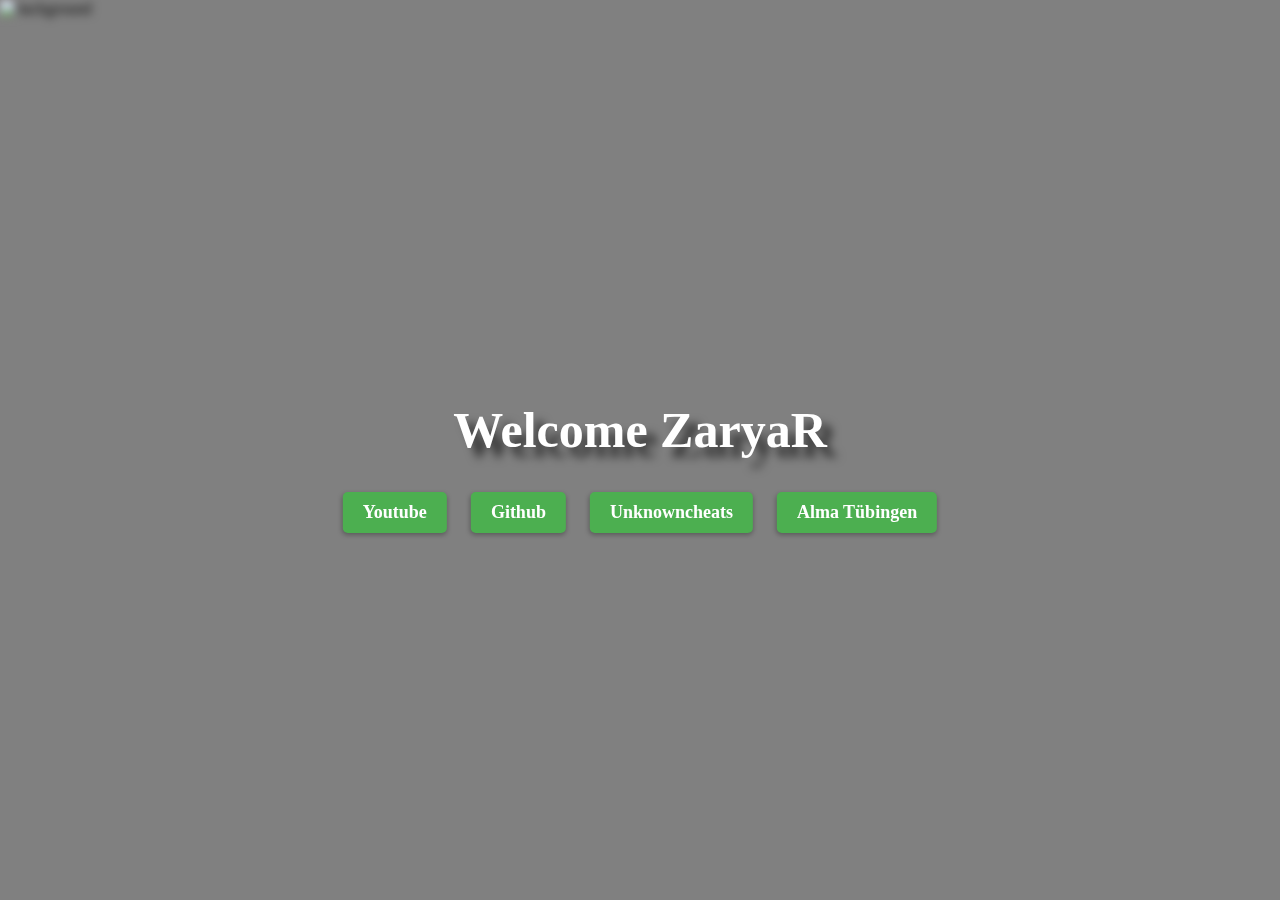
==== index.html @ f008966b "test1" ====
<!DOCTYPE html>
<html>
<head>
	<title>Zaryar's Website</title>
	<link rel="stylesheet" type="text/css" href="styles.css">
</head>
<body>
    <img src="bg1.gif" alt="background" id="bg-gif">
    <script src="https://embed.radio.co/player/28e6a16.js"></script>
	<div class="center">
        
		<h1>Welcome ZaryaR</h1>
        <ul>
            <li><a href="https://www.youtube.com/">Youtube</a></li>
            <li><a href="https://github.com/">Github</a></li>
            <li><a href="https://www.unknowncheats.me/">Unknowncheats</a></li>
            <li><a href="https://www.alma.uni-tuebingen.de/alma/pages/public/home.xhtml">Alma Tübingen</a></li>
        </ul>
	</div>
    
    <script src="script.js"></script>
</body>
</html>
---- styles.css ----
.center {
    text-align: center;
    position: absolute;
    top: 50%;
    left: 50%;
    transform: translate(-50%, -50%);
    z-index: 1;
  }
  h1 {
    text-shadow: 10px 10px 10px rgba(0, 0, 0, 0.644);
    font-size: 50px;
    color: white;
  }
  
  ul {
    list-style-type: none;
    margin: 0;
    padding: 0;
    text-align: center;
  }
  
  li {
    display: inline-block;
    margin: 0 10px;
  }
  
  a {
    display: block;
    padding: 10px 20px;
    background-color: #4CAF50;
    color: white;
    text-decoration: none;
    border-radius: 5px;
    font-size: 18px;
    font-weight: bold;
    box-shadow: 0px 2px 5px rgba(0,0,0,0.3);
  }
  
  a:hover {
    background-color: #3e8e41;
  }

  #bg-gif {
    position: fixed;
    top: 0;
    left: 0;
    width: 100%;
    height: 100%;
    object-fit: cover;
    z-index: -1;
    filter: blur(5px);
  }

  body {
    background-color: grey;
  }
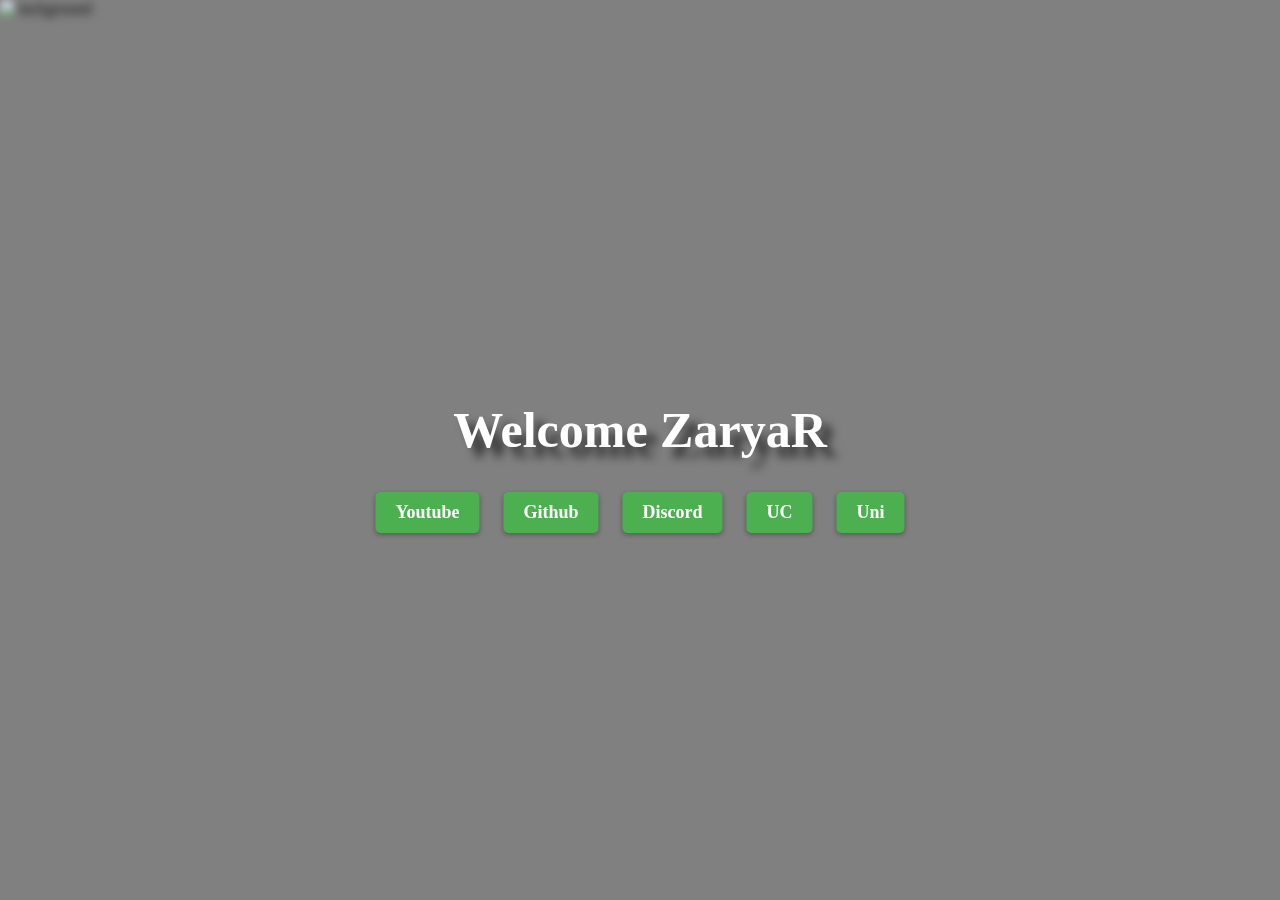
==== commit 11817631: "links" ====
--- a/index.html
+++ b/index.html
@@ -11,10 +11,11 @@
         
 		<h1>Welcome ZaryaR</h1>
         <ul>
-            <li><a href="https://www.youtube.com/">Youtube</a></li>
-            <li><a href="https://github.com/">Github</a></li>
-            <li><a href="https://www.unknowncheats.me/">Unknowncheats</a></li>
-            <li><a href="https://www.alma.uni-tuebingen.de/alma/pages/public/home.xhtml">Alma Tübingen</a></li>
+            <li><a href="https://www.youtube.com/@ZaryarWasTaken" target="_blank">Youtube</a></li>
+            <li><a href="https://github.com/zaryar" target="_blank">Github</a></li>
+            <li><a href="discord.html" target="_blank">Discord</a></li>
+            <li><a href="https://www.unknowncheats.me/forum/members/1073629.html" target="_blank">UC</a></li>
+            <li><a href="https://www.alma.uni-tuebingen.de/alma/pages/public/home.xhtml" target="_blank">Uni</a></li>
         </ul>
 	</div>
     
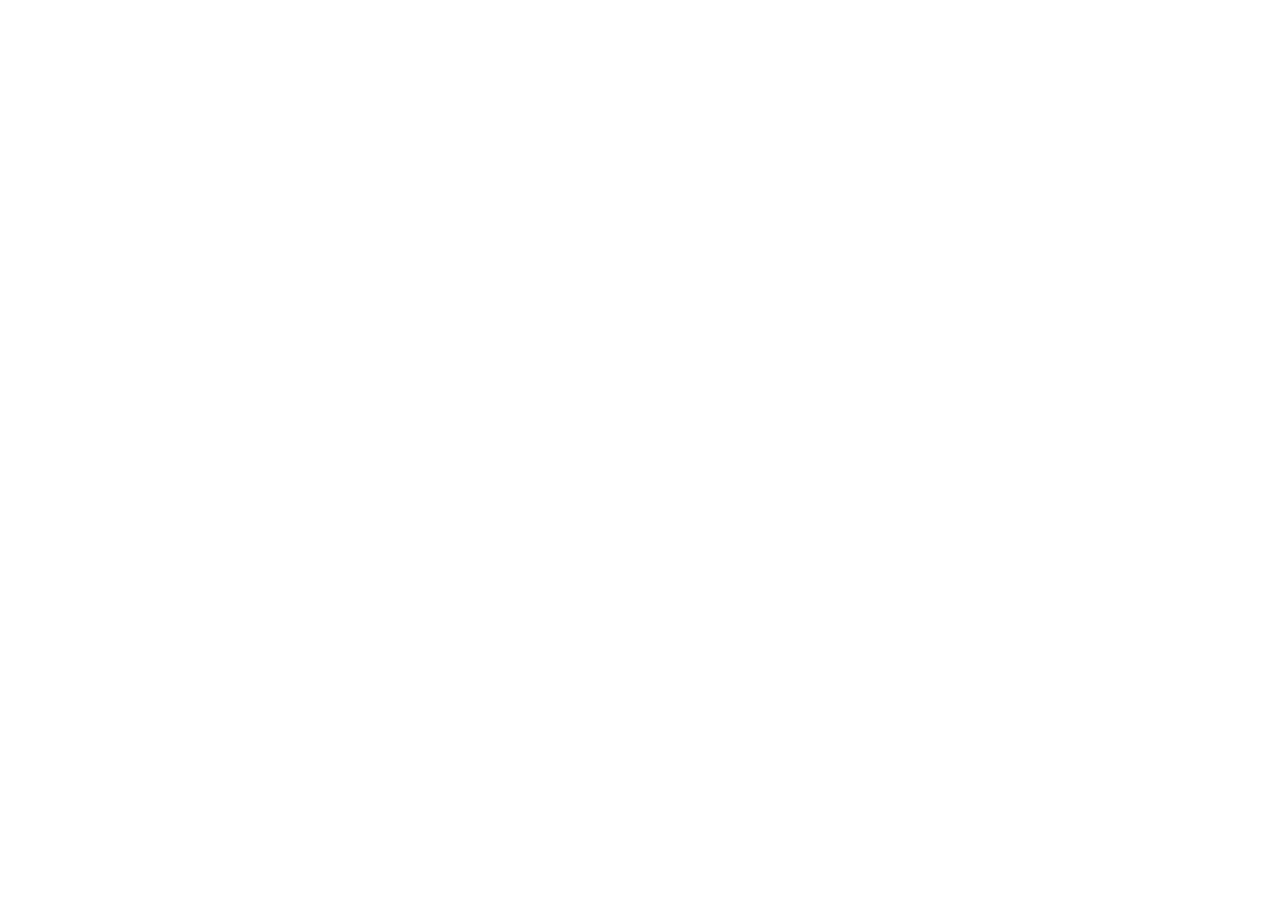
==== commit 6b1bf1af: "added looks ;)" ====
--- a/index.html
+++ b/index.html
@@ -1,15 +1,16 @@
 <!DOCTYPE html>
 <html>
 <head>
-	<title>Zaryar's Website</title>
-	<link rel="stylesheet" type="text/css" href="styles.css">
+    <title>Zaryar's Website</title>
+    <link rel="stylesheet" type="text/css" href="styles.css">
 </head>
 <body>
+    
     <img src="bg1.gif" alt="background" id="bg-gif">
     <script src="https://embed.radio.co/player/28e6a16.js"></script>
-	<div class="center">
+    <div class="center">
         
-		<h1>Welcome ZaryaR</h1>
+        <h1>Welcome ZaryaR</h1>
         <ul>
             <li><a href="https://www.youtube.com/@ZaryarWasTaken" target="_blank">Youtube</a></li>
             <li><a href="https://github.com/zaryar" target="_blank">Github</a></li>
@@ -17,8 +18,12 @@
             <li><a href="https://www.unknowncheats.me/forum/members/1073629.html" target="_blank">UC</a></li>
             <li><a href="https://www.alma.uni-tuebingen.de/alma/pages/public/home.xhtml" target="_blank">Uni</a></li>
         </ul>
-	</div>
+    </div>
+
+    <canvas id="myCanvas"></canvas>
     
+    <script src="perlin.js"></script>
     <script src="script.js"></script>
+    
 </body>
-</html>
+</html>--- a/styles.css
+++ b/styles.css
@@ -1,58 +1,108 @@
+/* Fade-in animation for all elements except h1 */
+body *:not(h1) {
+  opacity: 0;
+  animation: fadeIn 3s ease forwards;
+}
 
-  
-  .center {
-    text-align: center;
-    position: absolute;
-    top: 50%;
-    left: 50%;
-    transform: translate(-50%, -50%);
-    z-index: 1;
+@keyframes fadeIn {
+  to {
+    opacity: 1;
   }
-  h1 {
-    text-shadow: 10px 10px 10px rgba(0, 0, 0, 0.644);
-    font-size: 50px;
-    color: white;
-  }
-  
-  ul {
-    list-style-type: none;
-    margin: 0;
-    padding: 0;
-    text-align: center;
-  }
-  
-  li {
-    display: inline-block;
-    margin: 0 10px;
-  }
-  
-  a {
-    display: block;
-    padding: 10px 20px;
-    background-color: #4CAF50;
-    color: white;
-    text-decoration: none;
-    border-radius: 5px;
-    font-size: 18px;
-    font-weight: bold;
-    box-shadow: 0px 2px 5px rgba(0,0,0,0.3);
-  }
-  
-  a:hover {
-    background-color: #3e8e41;
-  }
+}
 
-  #bg-gif {
-    position: fixed;
-    top: 0;
-    left: 0;
-    width: 100%;
-    height: 100%;
-    object-fit: cover;
-    z-index: -1;
-    filter: blur(5px);
-  }
+/* Canvas styling */
+#myCanvas {
+  position: absolute;
+  top: 0;
+  left: 0;
+  width: 100%;
+  height: 100%;
+  background: transparent;
+  z-index: 1;
+  pointer-events: none;
+}
 
-  body {
-    background-color: grey;
-  }+/* Radio player styling */
+.radio-player {
+  position: relative;
+  z-index: 2;
+}
+
+/* Center alignment styling */
+.center {
+  text-align: center;
+  position: absolute;
+  top: 40%;
+  left: 50%;
+  transform: translate(-50%, -50%);
+  z-index: 1;
+}
+
+/* h1 styling with color change animation */
+h1 {
+  text-shadow: 1px 1px 0px #999, 
+               2px 2px 0px #888, 
+               3px 3px 0px #777, 
+               4px 4px 0px #666, 
+               5px 5px 0px #555, 
+               6px 6px 0px #444, 
+               7px 7px 0px #333, 
+               8px 8px 7px #001135;
+  font-size: 100px;
+  color: rgba(255, 255, 255, 0.8);
+  border: 5px solid black;
+  padding: 8px;
+  animation: colorchange 5s infinite;
+  animation-timing-function: ease-in-out;
+}
+
+@keyframes colorchange {
+  0% { color: #f7f7f7; }
+  50% { color: #aaaaaa; }
+  100% { color: #ffffff; }
+}
+
+/* List styling */
+ul {
+  list-style-type: none;
+  margin: -50px 0 0 0;
+  padding: 0;
+  text-align: center;
+}
+
+li {
+  display: inline-block;
+  margin: 0 10px;
+}
+
+/* Link styling */
+a {
+  background-image: radial-gradient(ellipse at center, rgba(90, 90, 90, 1) 0%, rgba(76, 175, 80, 0.0) 75%);
+  color: rgb(0, 0, 0);
+  display: inline-block;
+  padding: 5px 10px;
+  text-decoration: none;
+  border-radius: 50px;
+  font-size: 30px;
+  font-weight: bold;
+  transition: all 0.3s ease 0s;
+  font-family: Arial, sans-serif;
+}
+
+a:hover {
+  background-image: radial-gradient(ellipse at center, rgba(107, 111, 107, 1) 0%, rgba(107, 111, 107, 0.0) 75%);
+  color: rgb(0, 0, 0);
+  transform: scale(2); 
+}
+
+/* Background gif styling */
+#bg-gif {
+  position: fixed;
+  top: 0;
+  left: 0;
+  width: 100%;
+  height: 100%;
+  object-fit: cover;
+  z-index: -1;
+  filter: blur(5px) brightness(0.9);
+}
